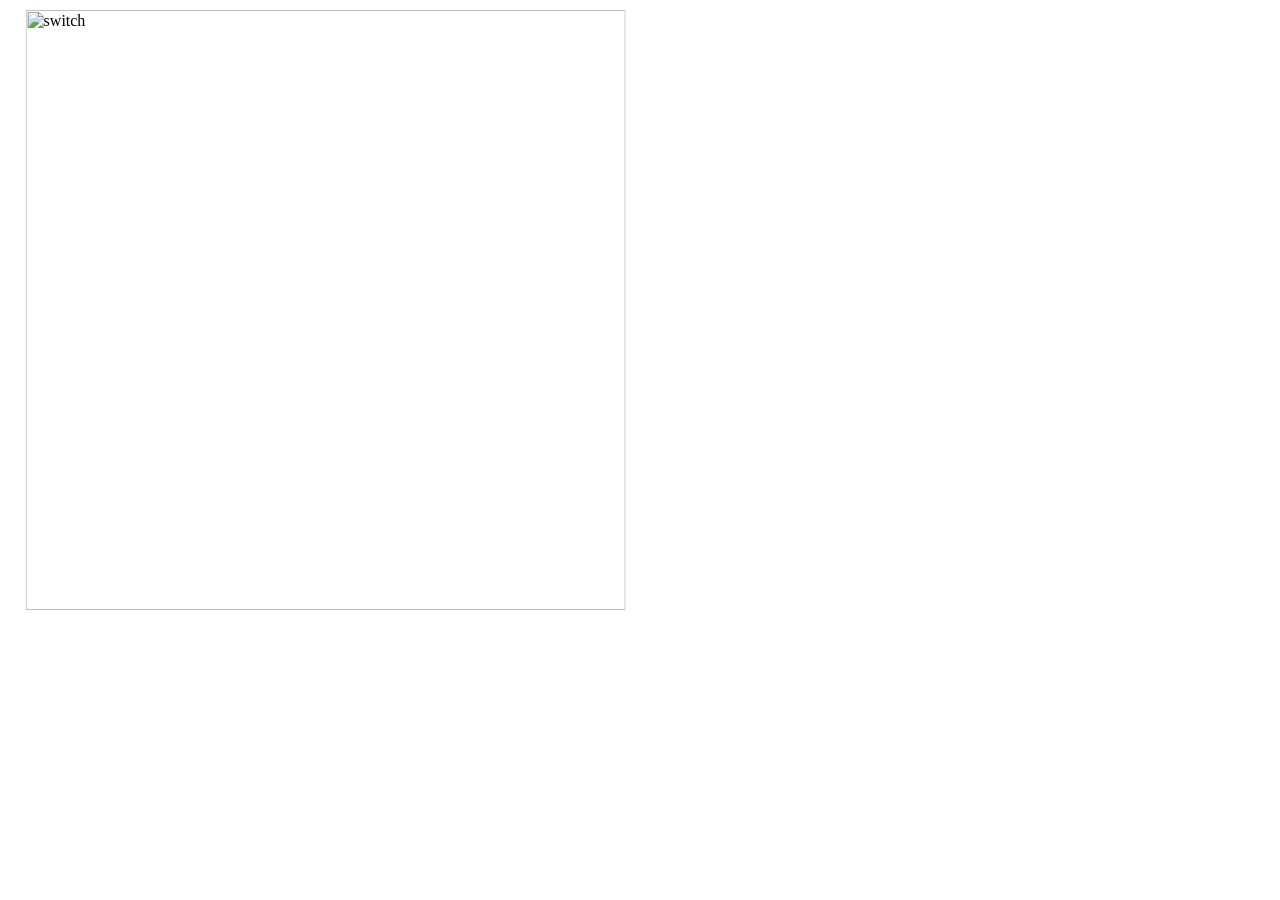
==== index.html @ ead4ac4a "Update index.html" ====
<html>

  <head>
    <meta charset="UTF-8">
    <meta name="viewport" content="width=device-width, initial-scale=1.0">
    <meta http-equiv="X-UA-Compatible" content="ie=edge">
    <link href="https://stackpath.bootstrapcdn.com/font-awesome/4.7.0/css/font-awesome.min.css" rel="stylesheet"
          integrity="sha384-wvfXpqpZZVQGK6TAh5PVlGOfQNHSoD2xbE+QkPxCAFlNEevoEH3Sl0sibVcOQVnN" crossorigin="anonymous">
    <link rel="stylesheet" href="index.css">    
  </head>

  <body data-theme="light">
    <img id="switch" src="https://urlz.fr/bbCt" alt="switch">
    <script src="index.js"></script>
  </body>

</html>
---- index.css ----
body{
  margin: 10px;
  --clr-03: rgb(255, 255, 255);
  --clr-02: rgb(231, 231, 231);
  --clr-01: rgb(196, 196, 196);
  --clr-04: rgb(128, 191, 255);
}  

body{
  /*Note: On hésitais entre les "duos de couleurs" dispos, mais celui qu'on a choisis c'est (--clr-03) */
  background: var(--clr-03);
}

body[data-theme='dark']{
  --clr-01: rgb(58, 77, 95);
  --clr-02: rgb(61, 69, 61);
  --clr-03: rgb(34, 44, 53);
  --clr-04: rgb(0,0,0);
}

#switch {
  position: -webkit-sticky; /* Safari */
  position: sticky;
  left: 2%;
  bottom: 20%;
  cursor: pointer;
  width: 600px;
}
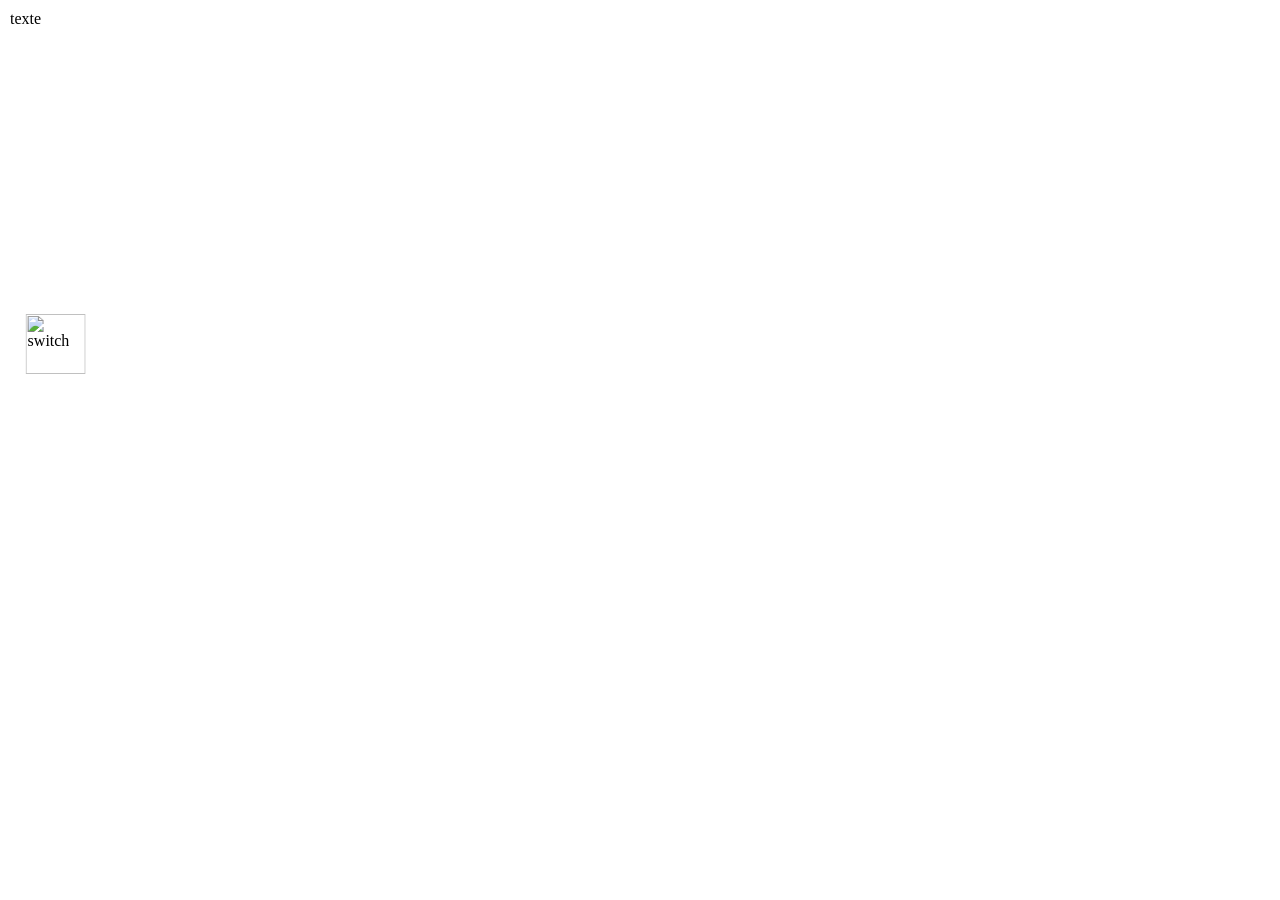
==== commit d3462d17: "Update index.html" ====
--- a/index.html
+++ b/index.html
@@ -10,6 +10,7 @@
   </head>
 
   <body data-theme="light">
+    <p>texte<br><br><br><br><br><br><br><br><br><br><br><br><b<br><br><br><br><br></p>
     <img id="switch" src="https://urlz.fr/bbCt" alt="switch">
     <script src="index.js"></script>
   </body>
--- a/index.css
+++ b/index.css
@@ -5,7 +5,6 @@
   --clr-01: rgb(196, 196, 196);
   --clr-04: rgb(128, 191, 255);
 }  
-
 body{
   /*Note: On hésitais entre les "duos de couleurs" dispos, mais celui qu'on a choisis c'est (--clr-03) */
   background: var(--clr-03);
@@ -22,7 +21,7 @@
   position: -webkit-sticky; /* Safari */
   position: sticky;
   left: 2%;
-  bottom: 20%;
+  bottom: 2%;
   cursor: pointer;
-  width: 600px;
+  width: 60px;
 }
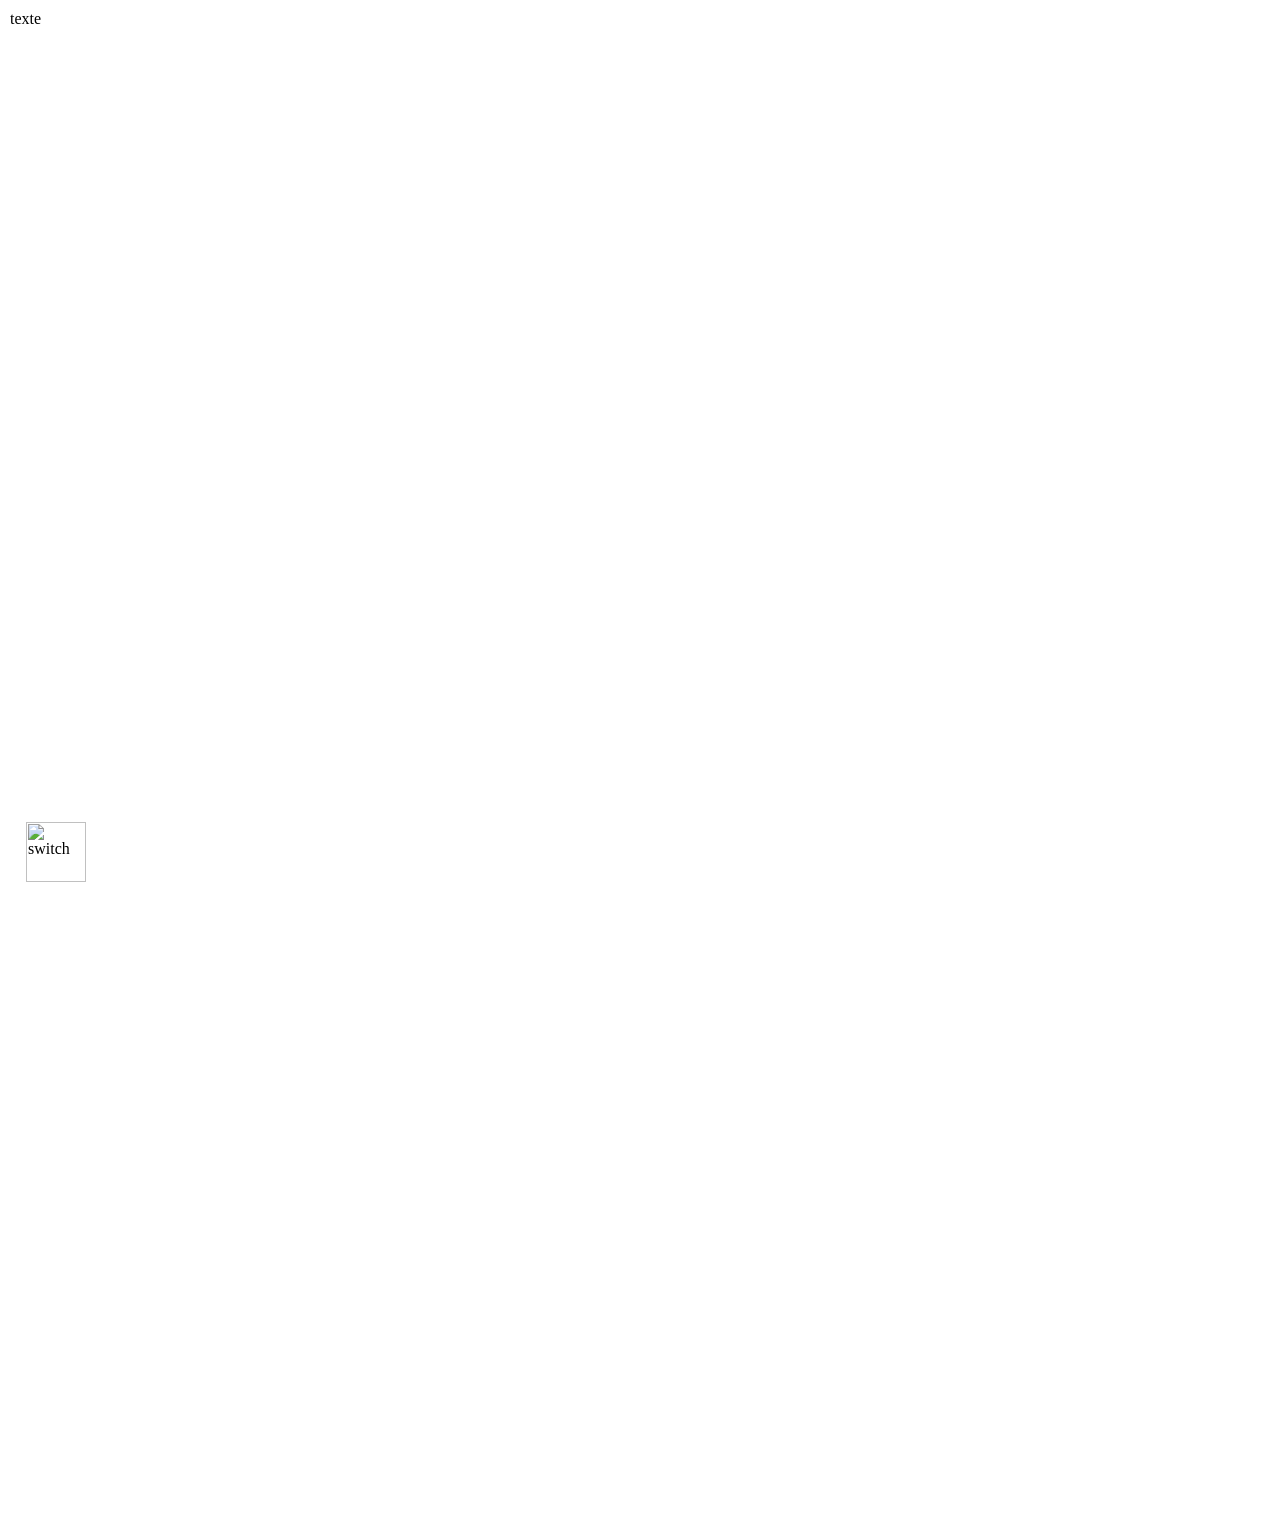
==== commit fea9c161: "Update index.html" ====
--- a/index.html
+++ b/index.html
@@ -10,7 +10,7 @@
   </head>
 
   <body data-theme="light">
-    <p>texte<br><br><br><br><br><br><br><br><br><br><br><br><b<br><br><br><br><br></p>
+    <p>texte<br><br><br><br><br><br><br><br><br><br><br><br><b<br><br><br><br><br><br><br><br><br><br><br><br><br><br><br><br><br><b<br><br><br><br><br><br><br><br><br><br><br><br><br><br><br><br><br><b<br><br><br><br><br><br><br><br><br><br><br><br><br><br><br><br><br><b<br><br><br><br><br><br><br><br><br><br><br><br><br><br><br><br><br><b<br><br><br><br><br></p>
     <img id="switch" src="https://urlz.fr/bbCt" alt="switch">
     <script src="index.js"></script>
   </body>
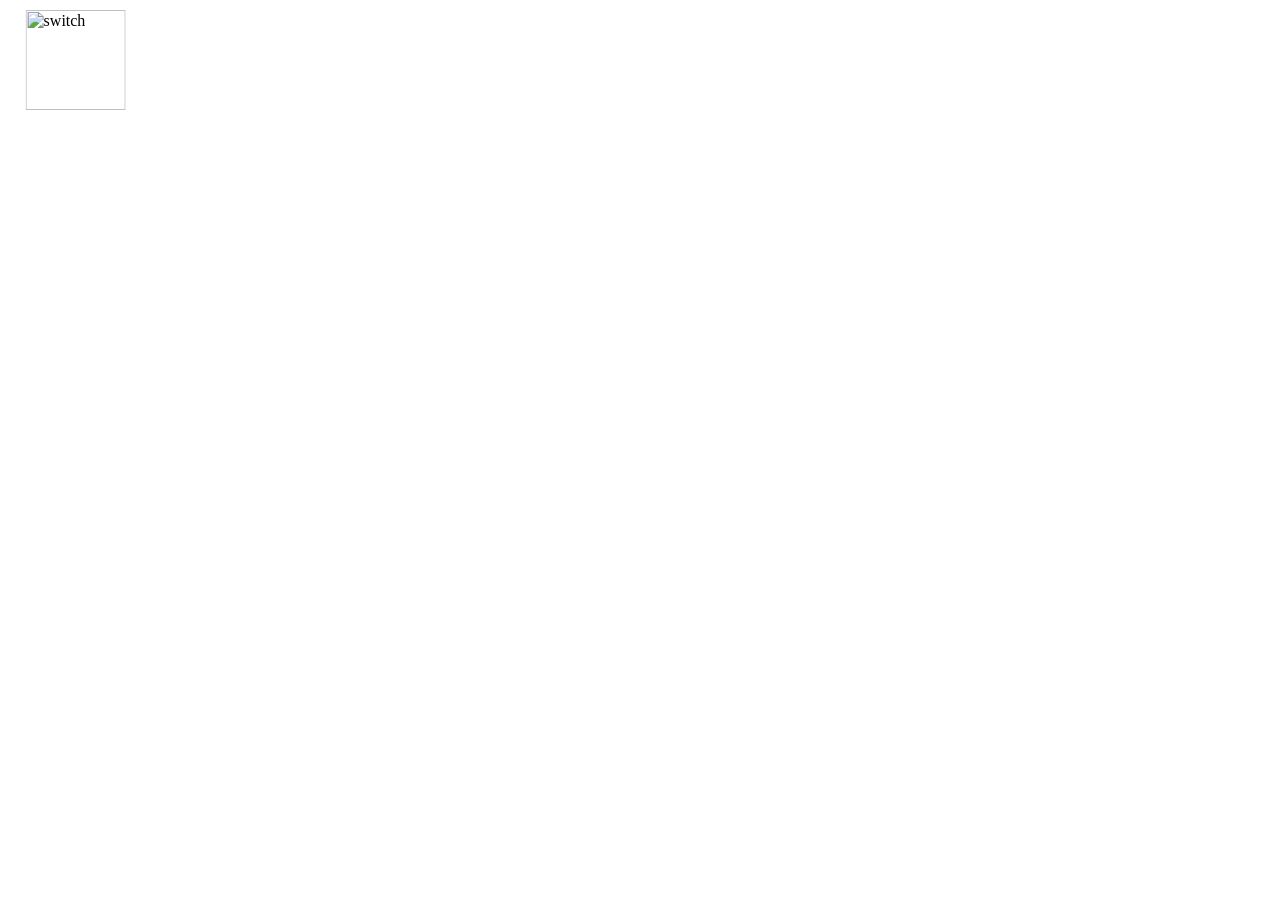
==== commit 7fd4f090: "Update index.html" ====
--- a/index.html
+++ b/index.html
@@ -6,13 +6,16 @@
     <meta http-equiv="X-UA-Compatible" content="ie=edge">
     <link href="https://stackpath.bootstrapcdn.com/font-awesome/4.7.0/css/font-awesome.min.css" rel="stylesheet"
           integrity="sha384-wvfXpqpZZVQGK6TAh5PVlGOfQNHSoD2xbE+QkPxCAFlNEevoEH3Sl0sibVcOQVnN" crossorigin="anonymous">
-    <link rel="stylesheet" href="index.css">    
+    <link rel="stylesheet" href="index.css">
+    <script src="index.js"></script>
   </head>
 
-  <body data-theme="light">
-    <p>texte<br><br><br><br><br><br><br><br><br><br><br><br><b<br><br><br><br><br><br><br><br><br><br><br><br><br><br><br><br><br><b<br><br><br><br><br><br><br><br><br><br><br><br><br><br><br><br><br><b<br><br><br><br><br><br><br><br><br><br><br><br><br><br><br><br><br><b<br><br><br><br><br><br><br><br><br><br><br><br><br><br><br><br><br><b<br><br><br><br><br></p>
-    <img id="switch" src="https://urlz.fr/bbCt" alt="switch">
-    <script src="index.js"></script>
+  <body>
+    <div class="container">
+      <div id="switch">
+        <img src="http://svgur.com/i/GzT.svg" width="100" alt="switch">
+      </div>
+    </div>
   </body>
 
 </html>
--- a/index.css
+++ b/index.css
@@ -1,20 +1,18 @@
-body{
-  margin: 10px;
-  --clr-03: rgb(255, 255, 255);
-  --clr-02: rgb(231, 231, 231);
-  --clr-01: rgb(196, 196, 196);
-  --clr-04: rgb(128, 191, 255);
-}  
-body{
-  /*Note: On hésitais entre les "duos de couleurs" dispos, mais celui qu'on a choisis c'est (--clr-03) */
-  background: var(--clr-03);
-}
-
 body[data-theme='dark']{
   --clr-01: rgb(58, 77, 95);
   --clr-02: rgb(61, 69, 61);
   --clr-03: rgb(34, 44, 53);
   --clr-04: rgb(0,0,0);
+}
+
+body{
+  margin: 10px;
+  --clr-01: rgb(196, 196, 196);
+  --clr-02: rgb(231, 231, 231);
+  --clr-03: rgb(255, 255, 255);
+  --clr-04: rgb(128, 191, 255);
+  /*Note: On a créé 4 "duos de couleurs", du coup maintenant ils sont tous accesibles en changeant le chiffre dans la ligne du dessous, mais là on utilise le 3ème (--clr-03) */
+  background: var(--clr-03);
 }
 
 #switch {
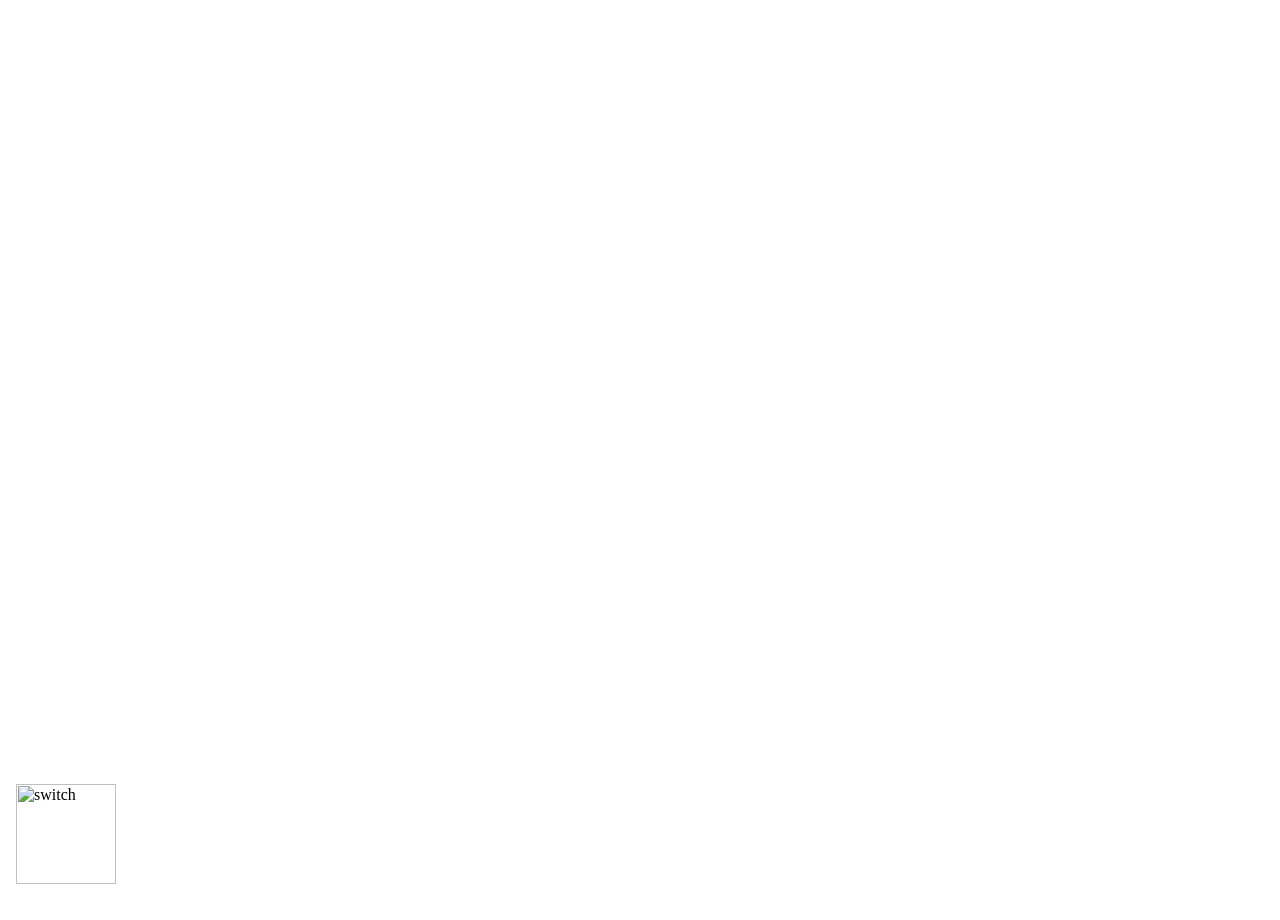
==== commit 75ef5610: "Update index.html" ====
--- a/index.html
+++ b/index.html
@@ -13,7 +13,7 @@
   <body>
     <div class="container">
       <div id="switch">
-        <img src="http://svgur.com/i/GzT.svg" width="100" alt="switch">
+        <img src="https://www.dropbox.com/s/v3ne9fng50ljg0p/logo.svg?dl=0" width="100" alt="switch">
       </div>
     </div>
   </body>
--- a/index.css
+++ b/index.css
@@ -15,11 +15,16 @@
   background: var(--clr-03);
 }
 
+.container {
+  display: flex;
+  height: 100vh;
+}
+
 #switch {
-  position: -webkit-sticky; /* Safari */
+  position: -webkit-sticky;
   position: sticky;
-  left: 2%;
-  bottom: 2%;
+  left:1rem;
+  bottom: 1rem;
+  align-self: flex-end;
   cursor: pointer;
-  width: 60px;
 }
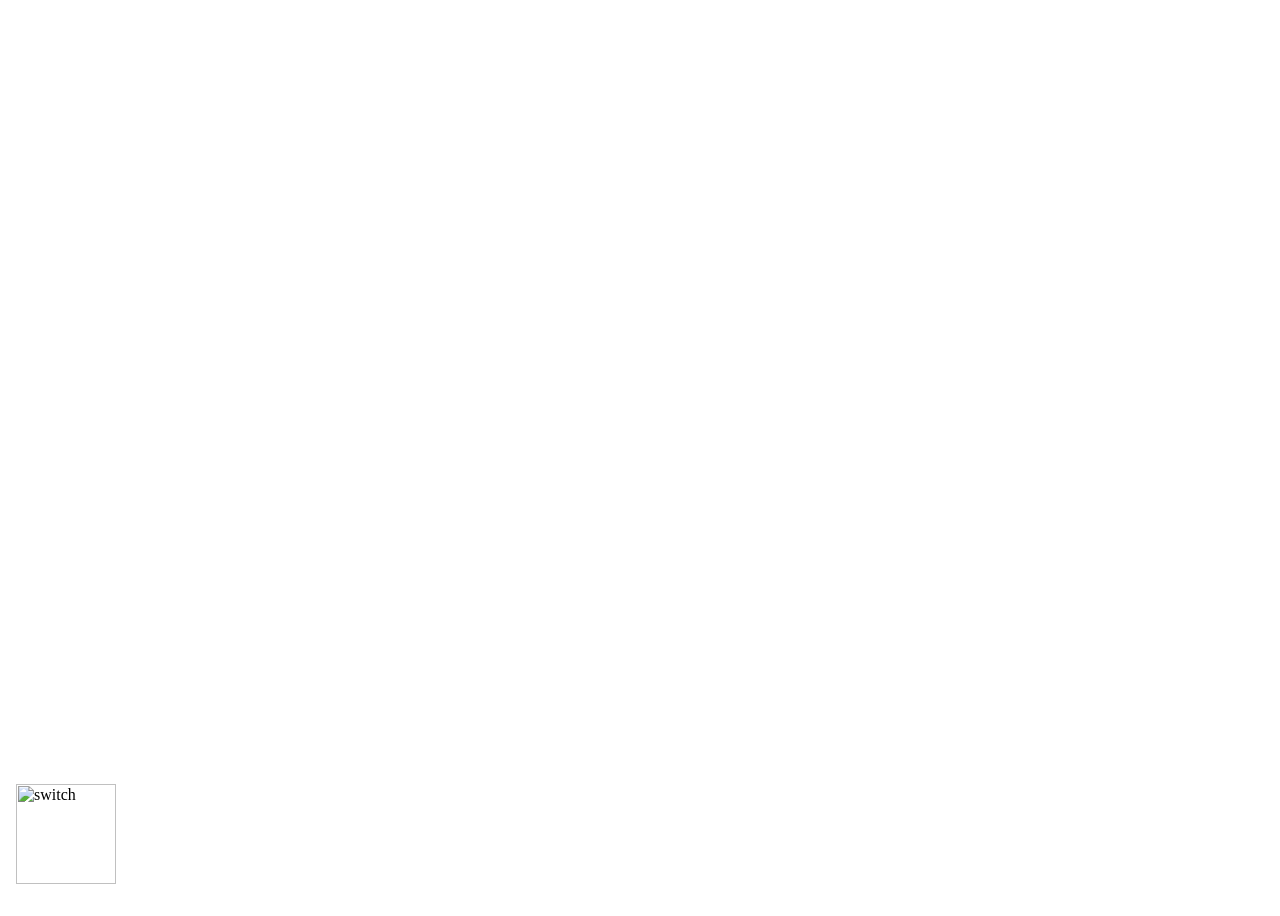
==== commit 90ee3d26: "Update index.html" ====
--- a/index.html
+++ b/index.html
@@ -7,15 +7,15 @@
     <link href="https://stackpath.bootstrapcdn.com/font-awesome/4.7.0/css/font-awesome.min.css" rel="stylesheet"
           integrity="sha384-wvfXpqpZZVQGK6TAh5PVlGOfQNHSoD2xbE+QkPxCAFlNEevoEH3Sl0sibVcOQVnN" crossorigin="anonymous">
     <link rel="stylesheet" href="index.css">
-    <script src="index.js"></script>
   </head>
 
   <body>
     <div class="container">
       <div id="switch">
-        <img src="https://www.dropbox.com/s/v3ne9fng50ljg0p/logo.svg?dl=0" width="100" alt="switch">
+        <img src="https://www.dropbox.com/s/v3ne9fng50ljg0p/logo.svg?raw=1" width="100" alt="switch">
       </div>
     </div>
   </body>
 
+  <script src="index.js"></script>
 </html>
--- a/index.css
+++ b/index.css
@@ -6,7 +6,6 @@
 }
 
 body{
-  margin: 10px;
   --clr-01: rgb(196, 196, 196);
   --clr-02: rgb(231, 231, 231);
   --clr-03: rgb(255, 255, 255);
